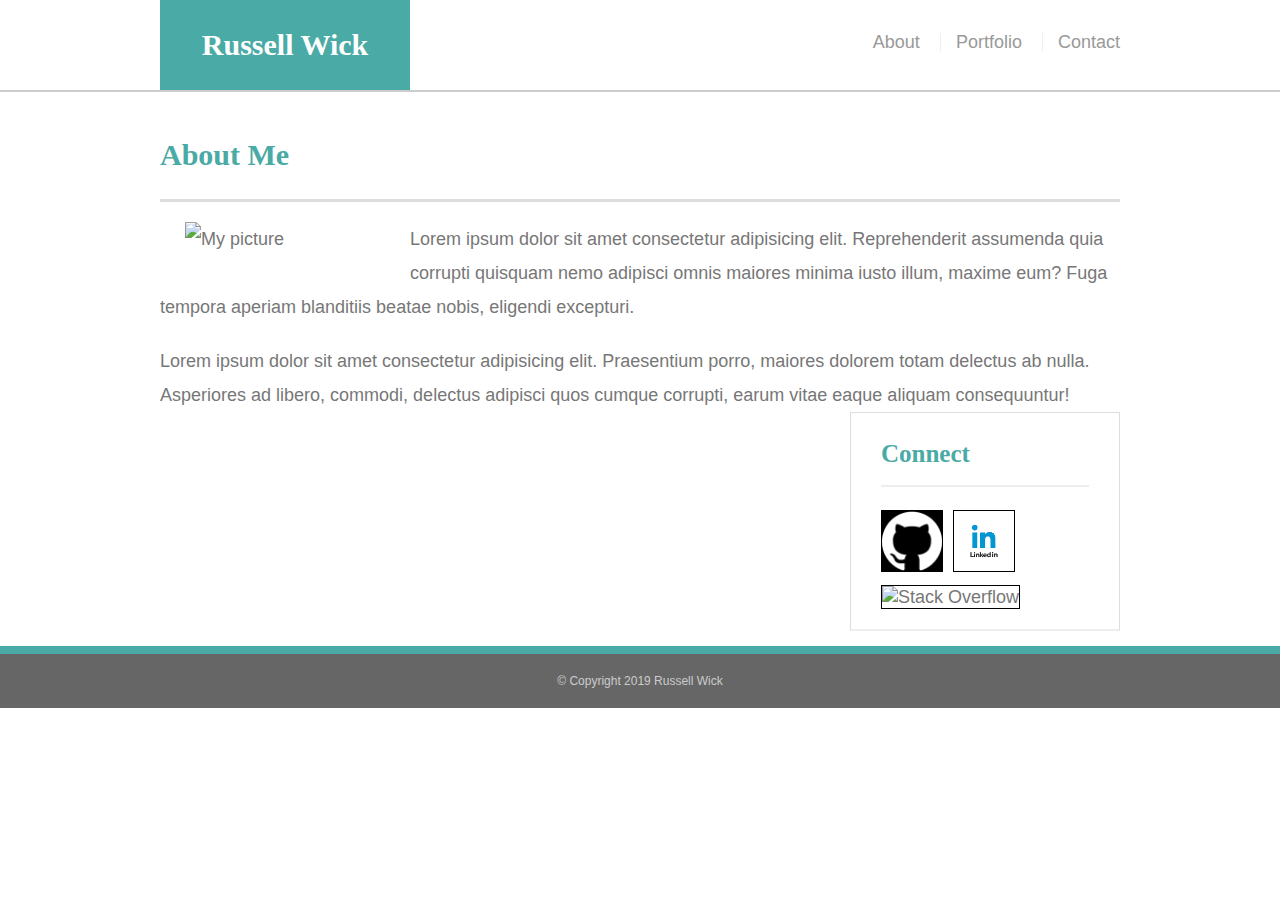
==== index.html @ 6bd9ef0c "copied folders" ====
<!-- done with video tutorial https://www.youtube.com/watch?v=qMbCiVYQLCU&feature=youtu.be -->
<!-- main porfolio page -->
<!DOCTYPE html>
<html lang="en">
<head>
    <meta charset="UTF-8">
    <meta name="viewport" content="width=device-width, initial-scale=1.0">
    <meta http-equiv="X-UA-Compatible" content="ie=edge">
    <title>About | Russell Wick</title>
    <link rel="stylesheet" type="text/css" href="assets/css/reset.css">
    <link rel="stylesheet" type="text/css" href="assets/css/style.css">
    
<!-- masthead and nav bar -->
</head>

<body>
    <header id="masthead">
    <div class="container">
        <a href="index.html" id="logo">Russell Wick</a>
        <nav>
            <!-- These are the nav links -->
            <a href="index.html">About</a>
            <a href="portfolio.html">Portfolio</a>
            <a href="contact.html">Contact</a>
        </nav>
    </div>
    </header>

<!-- my profile pic -->
    <div id="main-container" class="container">
    <section class="main-container">
        <h1>About Me</h1>

        <img src="assets/images/fullsizeoutput_505.jpeg" class="auth-image" alt="My picture">

        <p>Lorem ipsum dolor sit amet consectetur adipisicing elit. Reprehenderit assumenda quia corrupti quisquam nemo adipisci omnis maiores minima iusto illum, maxime eum? Fuga tempora aperiam blanditiis beatae nobis, eligendi excepturi.</p>

        <p>Lorem ipsum dolor sit amet consectetur adipisicing elit. Praesentium porro, maiores dolorem totam delectus ab nulla. Asperiores ad libero, commodi, delectus adipisci quos cumque corrupti, earum vitae eaque aliquam consequuntur!</p>

    </section>

<!-- social site links -->
    <section class="sidebar">
    <div id="connect">
        <h2>Connect</h2>

        <img src="assets/images/gitHub.png" class="social" alt="Github">
        <img src="assets/images/linkedIn.png" class="social" alt="LinkedIn">
        <img src="assets/images/stackOverflow.png" class="social" alt="Stack Overflow">
</div>
</section>
</div>

<!-- page footer -->
<footer>
<div class="container">
    &copy; Copyright 2019 Russell Wick
</div>
</footer>

</body>
</html>
---- assets/css/style.css ----
* {
    box-sizing: border-box;
}
#masthead {
    background: #ffffff;
    color: #ffffff;
    margin: 0 0 30px;
    border-bottom: 2px solid #cccccc;
    z-index: 99;
    overflow: auto;
    position: fixed;
    width: 100%;
}
#logo {
    width: 250px;
    height: 90px;
    background: #4aaaa5;
    color: #ffffff;
    font-weight: 700;
    font-size: 30px;
    text-decoration: none;
    float: left;
    font-family: Georgia, 'Times New Roman', Times, serif;
    text-align: center;
    line-height: 90px; 
}
body {
    background: url(../images/white-waves.png);
    color: #777777;
    font-size: 18px;
    line-height: 34px;
    font-family: Arial, Helvetica, sans-serif;  
}
.container {
    width: 100%;
    max-width: 960px;
    margin: 0 auto;
    clear: both;
}
h1, h2, h3, p {
    margin-bottom: 20px;
}
p:last-child {
    margin-bottom: 0;
}
h1, h2, h3 {
    font-family: Georgia, 'Times New Roman', Times, serif;
    font-weight: 700;
    color: #4aaaa5;
}
h1 {
    font-size: 30px;
    line-height: 49px;
    border-bottom: 3px solid #dddddd;
    padding-bottom: 20px;
}
h2, h3 {
    font-size: 25px;
}
nav {
    float: right;
    margin-top: 25px;
}
nav a {
    color: #999999;
    text-decoration: none;
    margin-left: 15px;
    display: inline-block;
    border-left: 1px solid #efefef;
    padding-left: 15px;
    line-height: 18px;
}
nav a:first-child {
    border-left: 0 none;
}
#main-container {
    padding-top: 130px;
}
.main-section {
    background: #ffffff;
    border: 1px solid #ddd;
    padding: 30px;
    margin: 0 0 40px 0;
    width: 100%;
    max-width: 650px;
    float: left;
}
.auth-image {
    width: 200px;
    height: auto;
    float: left;
    margin: 0 25px 25px;
}
.sidebar {
    background: #ffffff;
    border: 1px solid #dddddd;
    padding: 30px;
    width: 100%;
    max-width: 270px;
    float: right;
    
    margin-bottom: 20px;
}
h3, .sidebar, h2 {
    border-bottom: 2px solid #eee;
    padding-bottom: 20px;
    margin-bottom: 15px;
    line-height: 22px;
}
.social {
    border: black;
    border-style: solid;
    border-width: 1px;
    width: 62px;
    height: 62px;
    margin-top: 8px;
    margin-right: 5px;
}
.social:last-child{
    margin-right: 0;
}
.work {
 width: 274px;
 overflow: auto;
 position: relative;
 float: left;
 margin: 20px 0 25px;   
}
.work:nth-child(even) {
    margin-right: 40px;
}
.work img {
    width: 100%;
    border: 0 none;
    opacity: .9;
}
.work h3 {
    border-bottom: 0;
    background: #4aaaa5;
    color: #ffffff;
    text-align: center;
    position: absolute;
    bottom: 30px;
    padding: 15px;
    width: 100%;
    line-height: 30px;
    margin-bottom: 0;
    font-weight: 300;
    opacity: .8;
}
#contact-form ul {
    margin-bottom: 20px;
}
#contact-form li {
    margin-bottom: 10px;
}
label,
input[type=text],
input[type=email],
textarea {
    height: 35px;
    border: 1px solid #dddddd;
    padding: 0 10px;
    font-size: 14px;
}
textarea {
    height: 200px;
    width: 250px;
}
input[type=submit] {
    margin: 5px;
    background: #4aaaa5;
    color: #ffffff;
    border: 0 none;
    font-size: 18px;
    padding: 10px 30px;
    cursor:pointer;
}
footer {
    background: #666666;
    color: #ffffff;
    border-top: 8px solid #4aaaa5;
    color: #cccccc;
    padding: 10px 0;
    clear: both;
    font-size: 12px;
    text-align: center;
}
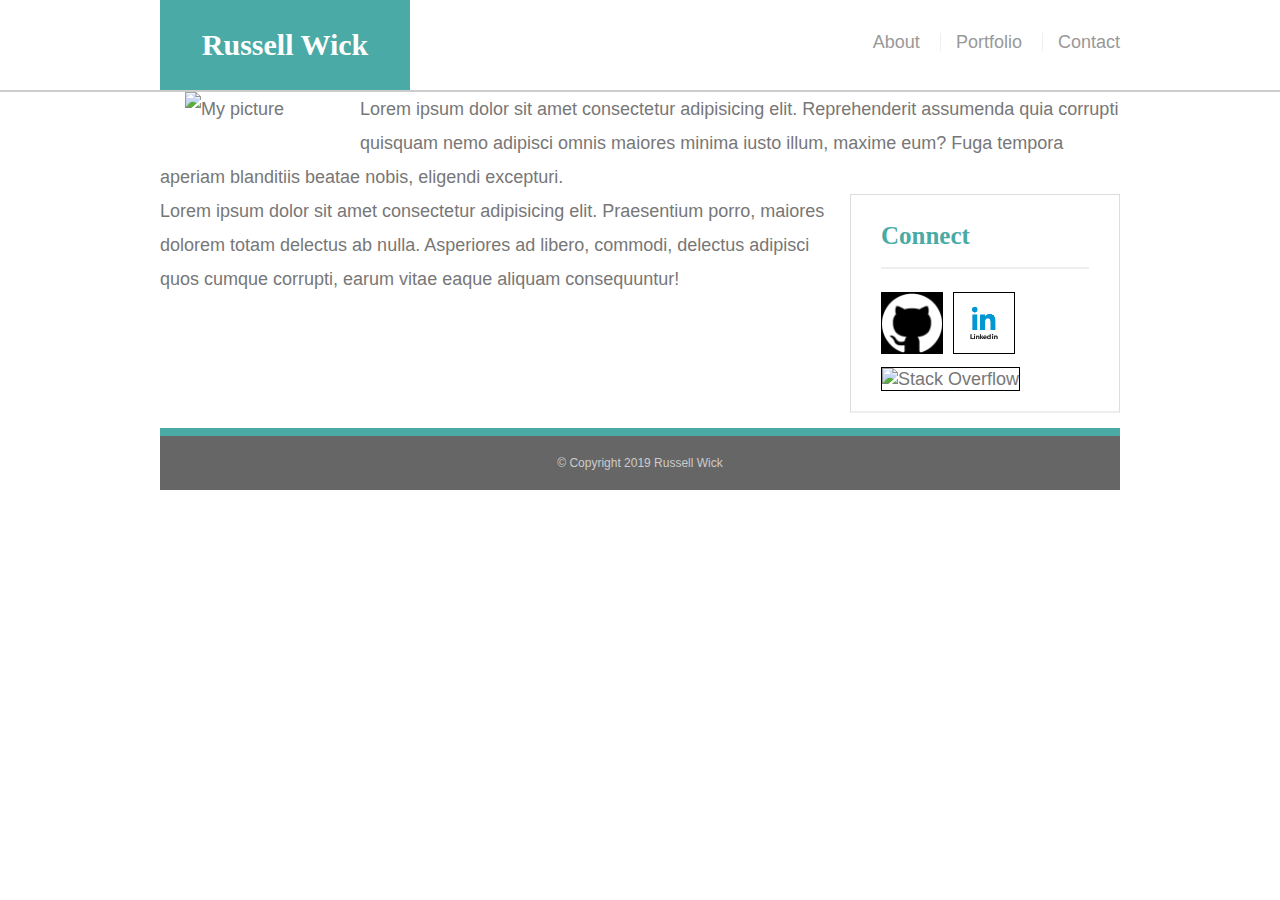
==== commit 0c827ac0: "tried to reformat" ====
--- a/index.html
+++ b/index.html
@@ -2,6 +2,7 @@
 <!-- main porfolio page -->
 <!DOCTYPE html>
 <html lang="en">
+
 <head>
     <meta charset="UTF-8">
     <meta name="viewport" content="width=device-width, initial-scale=1.0">
@@ -9,54 +10,85 @@
     <title>About | Russell Wick</title>
     <link rel="stylesheet" type="text/css" href="assets/css/reset.css">
     <link rel="stylesheet" type="text/css" href="assets/css/style.css">
-    
-<!-- masthead and nav bar -->
+
+    <!-- nav bar -->
 </head>
 
 <body>
-    <header id="masthead">
-    <div class="container">
-        <a href="index.html" id="logo">Russell Wick</a>
-        <nav>
-            <!-- These are the nav links -->
-            <a href="index.html">About</a>
-            <a href="portfolio.html">Portfolio</a>
-            <a href="contact.html">Contact</a>
-        </nav>
-    </div>
+    <header id="navbar">
+        <div class="container">
+            <div class="row">
+                <div class="col-lg-4">
+                    <a href="index.html" id="logo">Russell Wick</a>
+                </div>
+                <div class="col-lg-8">
+                    <nav>
+                        <a href="index.html">About</a>
+                        <a href="portfolio.html">Portfolio</a>
+                        <a href="contact.html">Contact</a>
+                    </nav>
+                </div>
+            </div>
+        </div>
     </header>
 
-<!-- my profile pic -->
-    <div id="main-container" class="container">
-    <section class="main-container">
-        <h1>About Me</h1>
+    <!-- about me -->
+    <div class="container">
+        
+        <div class="row">
+            
+            <div class="col-lg-12">
+            <h1>About Me</h1>
+            </div>
+            
+        </div>
+        <div class="row">
+            
+                <div class="col-lg-3">
+                    <!-- my profile pic -->
+                    <img src="assets/images/fullsizeoutput_505.jpeg" class="auth-image" alt="My picture">
+                </div>
+            
+            
+                <div class="col-lg-3">
+                    <p>Lorem ipsum dolor sit amet consectetur adipisicing elit. Reprehenderit assumenda quia corrupti
+                        quisquam nemo adipisci omnis maiores minima iusto illum, maxime eum? Fuga tempora aperiam
+                        blanditiis beatae nobis, eligendi excepturi.</p>
+                </div>
+            
+            
+                <div class="col-lg-3">
+                    <section class="sidebar">
+                        <div id="connect">
+                            <h2>Connect</h2>
 
-        <img src="assets/images/fullsizeoutput_505.jpeg" class="auth-image" alt="My picture">
+                            <img src="assets/images/gitHub.png" class="social" alt="Github">
+                            <img src="assets/images/linkedIn.png" class="social" alt="LinkedIn">
+                            <img src="assets/images/stackOverflow.png" class="social" alt="Stack Overflow">
+                        </div>
 
-        <p>Lorem ipsum dolor sit amet consectetur adipisicing elit. Reprehenderit assumenda quia corrupti quisquam nemo adipisci omnis maiores minima iusto illum, maxime eum? Fuga tempora aperiam blanditiis beatae nobis, eligendi excepturi.</p>
+                    </section>
+                </div>
+            
+            <div class="row">
+                <div class="col-lg-12">
+                <p>Lorem ipsum dolor sit amet consectetur adipisicing elit. Praesentium porro, maiores
+                    dolorem totam
+                    delectus ab nulla. Asperiores ad libero, commodi, delectus adipisci quos cumque corrupti, earum
+                    vitae
+                    eaque aliquam consequuntur!</p>
+                </div>
+            </div>
 
-        <p>Lorem ipsum dolor sit amet consectetur adipisicing elit. Praesentium porro, maiores dolorem totam delectus ab nulla. Asperiores ad libero, commodi, delectus adipisci quos cumque corrupti, earum vitae eaque aliquam consequuntur!</p>
+        </div>
 
-    </section>
-
-<!-- social site links -->
-    <section class="sidebar">
-    <div id="connect">
-        <h2>Connect</h2>
-
-        <img src="assets/images/gitHub.png" class="social" alt="Github">
-        <img src="assets/images/linkedIn.png" class="social" alt="LinkedIn">
-        <img src="assets/images/stackOverflow.png" class="social" alt="Stack Overflow">
-</div>
-</section>
-</div>
-
-<!-- page footer -->
-<footer>
-<div class="container">
-    &copy; Copyright 2019 Russell Wick
-</div>
-</footer>
+        <!-- page footer -->
+        <footer>
+            <div class="container">
+                &copy; Copyright 2019 Russell Wick
+            </div>
+        </footer>
 
 </body>
+
 </html>--- a/assets/css/style.css
+++ b/assets/css/style.css
@@ -1,7 +1,7 @@
 * {
     box-sizing: border-box;
 }
-#masthead {
+#navbar {
     background: #ffffff;
     color: #ffffff;
     margin: 0 0 30px;
@@ -73,9 +73,6 @@
 nav a:first-child {
     border-left: 0 none;
 }
-#main-container {
-    padding-top: 130px;
-}
 .main-section {
     background: #ffffff;
     border: 1px solid #ddd;
@@ -86,7 +83,7 @@
     float: left;
 }
 .auth-image {
-    width: 200px;
+    width: 150px;
     height: auto;
     float: left;
     margin: 0 25px 25px;
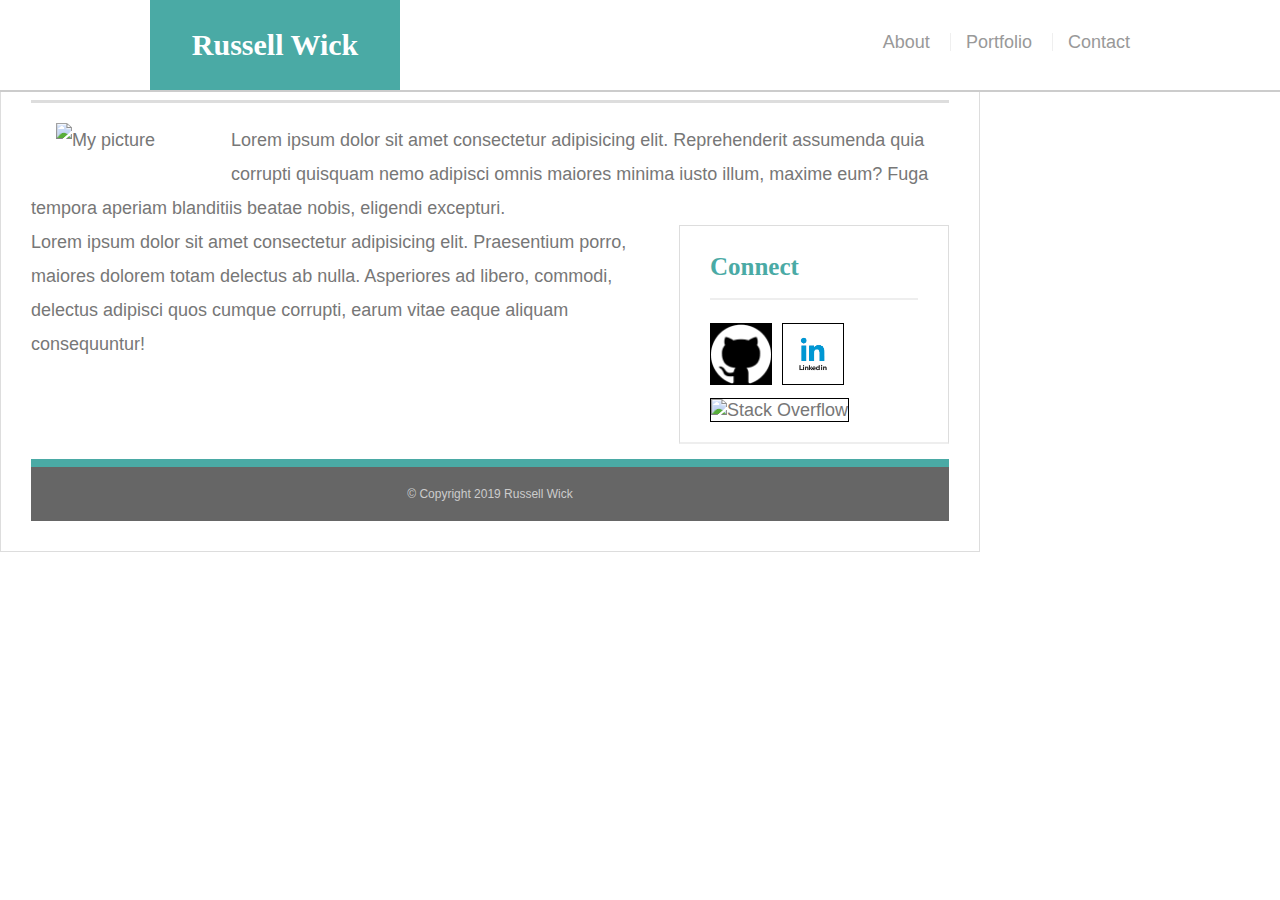
==== commit 7498b421: "change contact page" ====
--- a/index.html
+++ b/index.html
@@ -18,10 +18,10 @@
     <header id="navbar">
         <div class="container">
             <div class="row">
-                <div class="col-lg-4">
+                <div class="col-lg">
                     <a href="index.html" id="logo">Russell Wick</a>
                 </div>
-                <div class="col-lg-8">
+                <div class="col-lg">
                     <nav>
                         <a href="index.html">About</a>
                         <a href="portfolio.html">Portfolio</a>
@@ -33,31 +33,32 @@
     </header>
 
     <!-- about me -->
-    <div class="container">
-        
-        <div class="row">
-            
-            <div class="col-lg-12">
-            <h1>About Me</h1>
+    <div class="main-section">
+        <div class="container">
+
+            <div class="row">
+
+                <div class="col-lg">
+                    <h1>About Me</h1>
+                </div>
+
             </div>
-            
-        </div>
-        <div class="row">
-            
-                <div class="col-lg-3">
+            <div class="row">
+
+                <div class="col-lg">
                     <!-- my profile pic -->
                     <img src="assets/images/fullsizeoutput_505.jpeg" class="auth-image" alt="My picture">
                 </div>
-            
-            
-                <div class="col-lg-3">
+
+
+                <div class="col-lg">
                     <p>Lorem ipsum dolor sit amet consectetur adipisicing elit. Reprehenderit assumenda quia corrupti
                         quisquam nemo adipisci omnis maiores minima iusto illum, maxime eum? Fuga tempora aperiam
                         blanditiis beatae nobis, eligendi excepturi.</p>
                 </div>
-            
-            
-                <div class="col-lg-3">
+
+
+                <div class="col-lg">
                     <section class="sidebar">
                         <div id="connect">
                             <h2>Connect</h2>
@@ -69,15 +70,18 @@
 
                     </section>
                 </div>
-            
-            <div class="row">
-                <div class="col-lg-12">
-                <p>Lorem ipsum dolor sit amet consectetur adipisicing elit. Praesentium porro, maiores
-                    dolorem totam
-                    delectus ab nulla. Asperiores ad libero, commodi, delectus adipisci quos cumque corrupti, earum
-                    vitae
-                    eaque aliquam consequuntur!</p>
+
+                <div class="row">
+                    <div class="col-lg">
+                        <p>Lorem ipsum dolor sit amet consectetur adipisicing elit. Praesentium porro, maiores
+                            dolorem totam
+                            delectus ab nulla. Asperiores ad libero, commodi, delectus adipisci quos cumque corrupti,
+                            earum
+                            vitae
+                            eaque aliquam consequuntur!</p>
+                    </div>
                 </div>
+
             </div>
 
         </div>
--- a/assets/css/style.css
+++ b/assets/css/style.css
@@ -33,9 +33,10 @@
 }
 .container {
     width: 100%;
-    max-width: 960px;
+    max-width: 980px;
     margin: 0 auto;
     clear: both;
+    float: center;
 }
 h1, h2, h3, p {
     margin-bottom: 20px;
@@ -79,8 +80,8 @@
     padding: 30px;
     margin: 0 0 40px 0;
     width: 100%;
-    max-width: 650px;
-    float: left;
+    max-width: 980px;
+    float: center;
 }
 .auth-image {
     width: 150px;
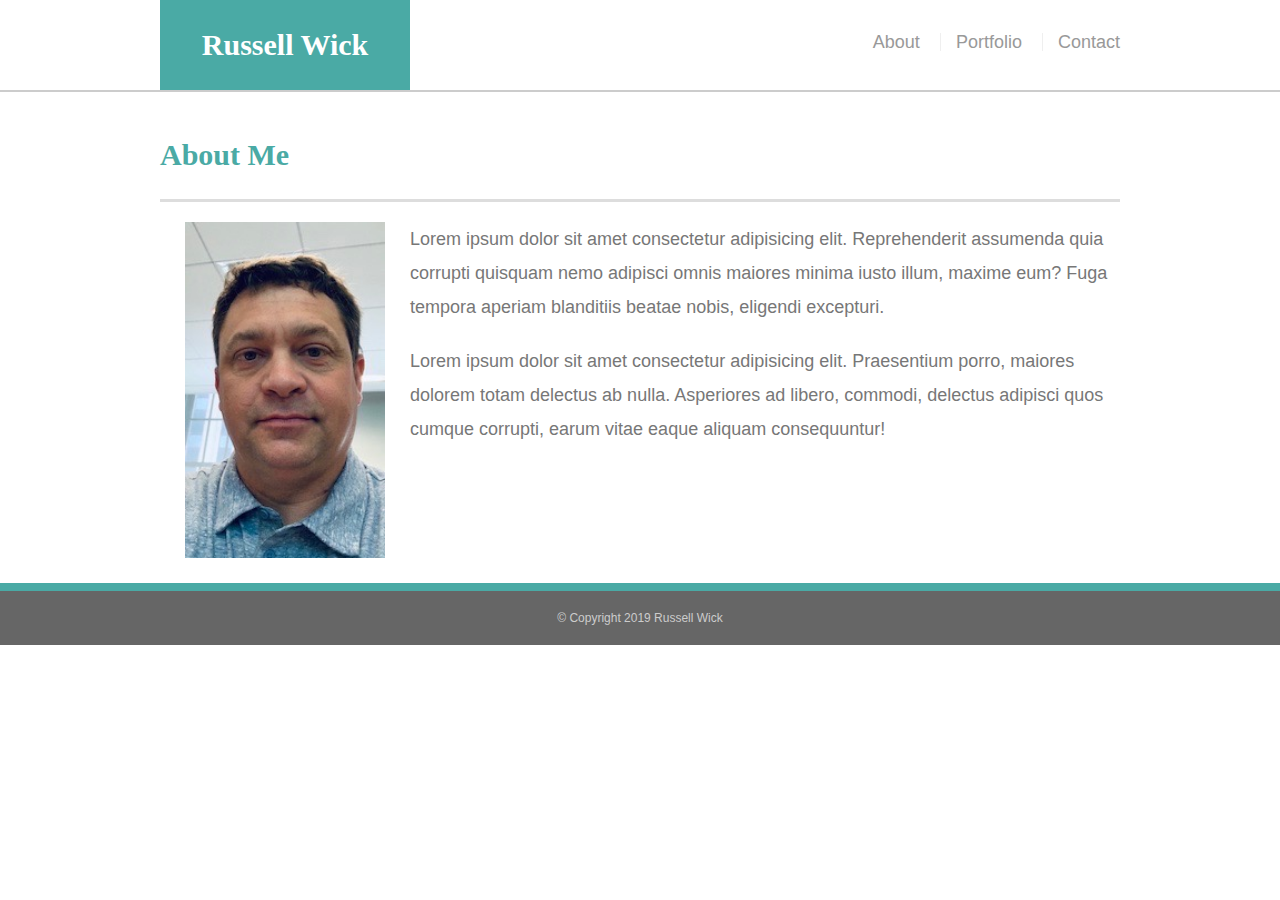
==== commit 139853fa: "reverse changes" ====
--- a/index.html
+++ b/index.html
@@ -1,8 +1,5 @@
-<!-- done with video tutorial https://www.youtube.com/watch?v=qMbCiVYQLCU&feature=youtu.be -->
-<!-- main porfolio page -->
 <!DOCTYPE html>
 <html lang="en">
-
 <head>
     <meta charset="UTF-8">
     <meta name="viewport" content="width=device-width, initial-scale=1.0">
@@ -10,89 +7,45 @@
     <title>About | Russell Wick</title>
     <link rel="stylesheet" type="text/css" href="assets/css/reset.css">
     <link rel="stylesheet" type="text/css" href="assets/css/style.css">
-
-    <!-- nav bar -->
+    
+<!-- masthead and nav bar -->
 </head>
 
 <body>
-    <header id="navbar">
-        <div class="container">
-            <div class="row">
-                <div class="col-lg">
-                    <a href="index.html" id="logo">Russell Wick</a>
-                </div>
-                <div class="col-lg">
-                    <nav>
-                        <a href="index.html">About</a>
-                        <a href="portfolio.html">Portfolio</a>
-                        <a href="contact.html">Contact</a>
-                    </nav>
-                </div>
-            </div>
-        </div>
+    <header id="masthead">
+    <div class="container">
+        <a href="index.html" id="logo">Russell Wick</a>
+        <nav>
+            <!-- These are the nav links -->
+            <a href="index.html">About</a>
+            <a href="portfolio.html">Portfolio</a>
+            <a href="contact.html">Contact</a>
+        </nav>
+    </div>
     </header>
 
-    <!-- about me -->
-    <div class="main-section">
-        <div class="container">
+<!-- my profile pic -->
+    <div id="main-container" class="container">
+    <section class="main-container">
+        <h1>About Me</h1>
 
-            <div class="row">
+        <img src="/assets/images/fullsizeoutput_505 copy.jpeg" class="auth-image" alt="My picture">
 
-                <div class="col-lg">
-                    <h1>About Me</h1>
-                </div>
+        <p>Lorem ipsum dolor sit amet consectetur adipisicing elit. Reprehenderit assumenda quia corrupti quisquam nemo adipisci omnis maiores minima iusto illum, maxime eum? Fuga tempora aperiam blanditiis beatae nobis, eligendi excepturi.</p>
 
-            </div>
-            <div class="row">
+        <p>Lorem ipsum dolor sit amet consectetur adipisicing elit. Praesentium porro, maiores dolorem totam delectus ab nulla. Asperiores ad libero, commodi, delectus adipisci quos cumque corrupti, earum vitae eaque aliquam consequuntur!</p>
 
-                <div class="col-lg">
-                    <!-- my profile pic -->
-                    <img src="assets/images/fullsizeoutput_505.jpeg" class="auth-image" alt="My picture">
-                </div>
+    </section>
 
 
-                <div class="col-lg">
-                    <p>Lorem ipsum dolor sit amet consectetur adipisicing elit. Reprehenderit assumenda quia corrupti
-                        quisquam nemo adipisci omnis maiores minima iusto illum, maxime eum? Fuga tempora aperiam
-                        blanditiis beatae nobis, eligendi excepturi.</p>
-                </div>
+</div>
 
-
-                <div class="col-lg">
-                    <section class="sidebar">
-                        <div id="connect">
-                            <h2>Connect</h2>
-
-                            <img src="assets/images/gitHub.png" class="social" alt="Github">
-                            <img src="assets/images/linkedIn.png" class="social" alt="LinkedIn">
-                            <img src="assets/images/stackOverflow.png" class="social" alt="Stack Overflow">
-                        </div>
-
-                    </section>
-                </div>
-
-                <div class="row">
-                    <div class="col-lg">
-                        <p>Lorem ipsum dolor sit amet consectetur adipisicing elit. Praesentium porro, maiores
-                            dolorem totam
-                            delectus ab nulla. Asperiores ad libero, commodi, delectus adipisci quos cumque corrupti,
-                            earum
-                            vitae
-                            eaque aliquam consequuntur!</p>
-                    </div>
-                </div>
-
-            </div>
-
-        </div>
-
-        <!-- page footer -->
-        <footer>
-            <div class="container">
-                &copy; Copyright 2019 Russell Wick
-            </div>
-        </footer>
+<!-- page footer -->
+<footer>
+<div class="container">
+    &copy; Copyright 2019 Russell Wick
+</div>
+</footer>
 
 </body>
-
 </html>--- a/assets/css/style.css
+++ b/assets/css/style.css
@@ -1,7 +1,7 @@
 * {
     box-sizing: border-box;
 }
-#navbar {
+#masthead {
     background: #ffffff;
     color: #ffffff;
     margin: 0 0 30px;
@@ -33,10 +33,9 @@
 }
 .container {
     width: 100%;
-    max-width: 980px;
+    max-width: 960px;
     margin: 0 auto;
     clear: both;
-    float: center;
 }
 h1, h2, h3, p {
     margin-bottom: 20px;
@@ -74,17 +73,20 @@
 nav a:first-child {
     border-left: 0 none;
 }
+#main-container {
+    padding-top: 130px;
+}
 .main-section {
     background: #ffffff;
     border: 1px solid #ddd;
     padding: 30px;
     margin: 0 0 40px 0;
     width: 100%;
-    max-width: 980px;
-    float: center;
+    max-width: 650px;
+    float: left;
 }
 .auth-image {
-    width: 150px;
+    width: 200px;
     height: auto;
     float: left;
     margin: 0 25px 25px;
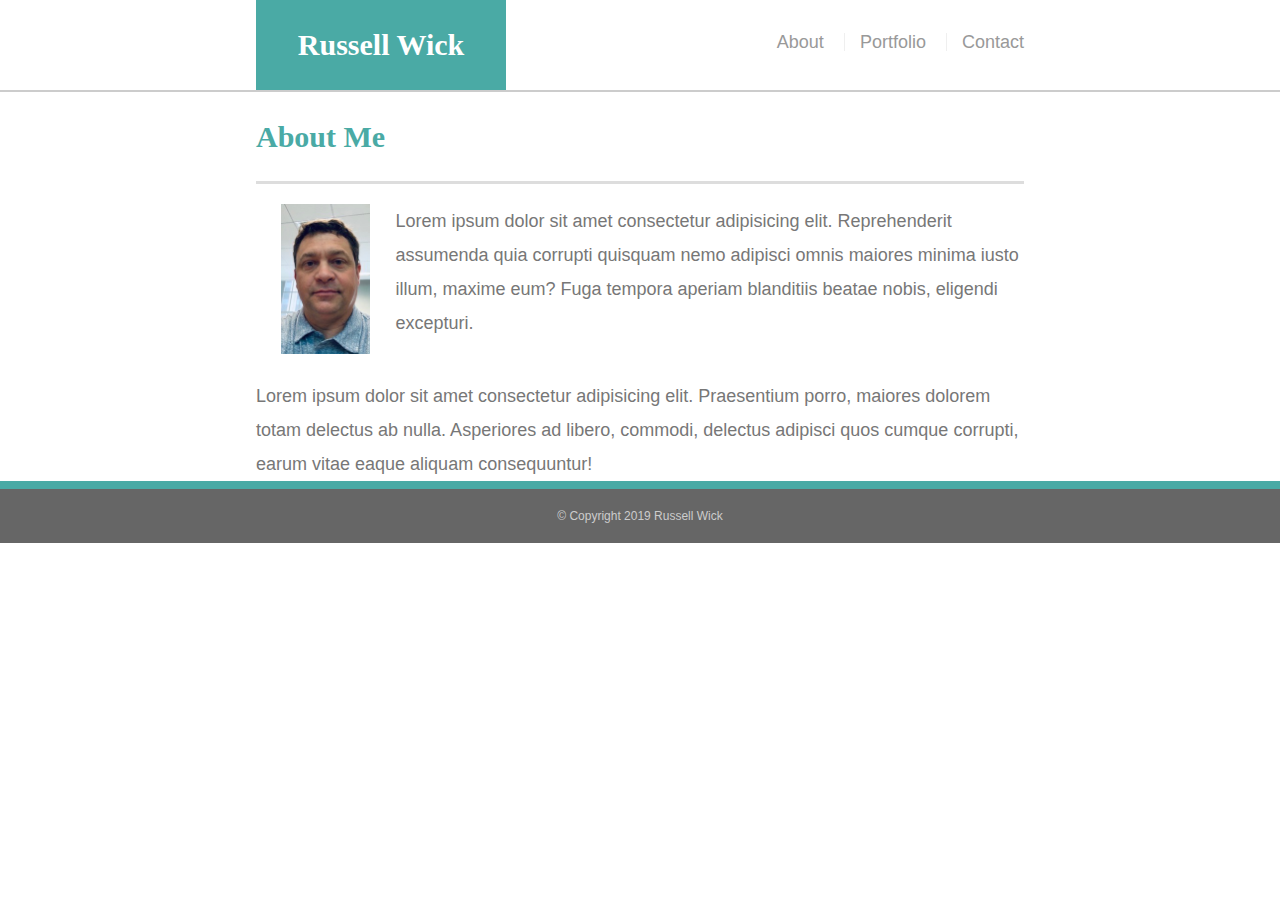
==== commit 7bba5fe3: "format adj" ====
--- a/index.html
+++ b/index.html
@@ -1,5 +1,6 @@
 <!DOCTYPE html>
 <html lang="en">
+
 <head>
     <meta charset="UTF-8">
     <meta name="viewport" content="width=device-width, initial-scale=1.0">
@@ -7,45 +8,56 @@
     <title>About | Russell Wick</title>
     <link rel="stylesheet" type="text/css" href="assets/css/reset.css">
     <link rel="stylesheet" type="text/css" href="assets/css/style.css">
-    
-<!-- masthead and nav bar -->
+
+    <!-- masthead and nav bar -->
 </head>
 
 <body>
     <header id="masthead">
-    <div class="container">
-        <a href="index.html" id="logo">Russell Wick</a>
-        <nav>
-            <!-- These are the nav links -->
-            <a href="index.html">About</a>
-            <a href="portfolio.html">Portfolio</a>
-            <a href="contact.html">Contact</a>
-        </nav>
-    </div>
+        <div class="container">
+            <a href="index.html" id="logo">Russell Wick</a>
+            <nav>
+                <!-- These are the nav links -->
+                <a href="index.html">About</a>
+                <a href="portfolio.html">Portfolio</a>
+                <a href="contact.html">Contact</a>
+            </nav>
+        </div>
     </header>
 
-<!-- my profile pic -->
+    <!-- my profile pic -->
     <div id="main-container" class="container">
-    <section class="main-container">
-        <h1>About Me</h1>
+        <section class="main-container">
+            <h1>About Me</h1>
 
-        <img src="/assets/images/fullsizeoutput_505 copy.jpeg" class="auth-image" alt="My picture">
+            <img src="assets/images/fullsizeoutput_505 copy.jpeg" class="auth-image" alt="My picture">
 
-        <p>Lorem ipsum dolor sit amet consectetur adipisicing elit. Reprehenderit assumenda quia corrupti quisquam nemo adipisci omnis maiores minima iusto illum, maxime eum? Fuga tempora aperiam blanditiis beatae nobis, eligendi excepturi.</p>
-
-        <p>Lorem ipsum dolor sit amet consectetur adipisicing elit. Praesentium porro, maiores dolorem totam delectus ab nulla. Asperiores ad libero, commodi, delectus adipisci quos cumque corrupti, earum vitae eaque aliquam consequuntur!</p>
-
-    </section>
+            <sidebar>
+            <p>Lorem ipsum dolor sit amet consectetur adipisicing elit. Reprehenderit assumenda quia corrupti quisquam
+                nemo adipisci omnis maiores minima iusto illum, maxime eum? Fuga tempora aperiam blanditiis beatae
+                nobis, eligendi excepturi.</p>
+            </sidebar>
+            
+            </section>
+        
+            
 
 
-</div>
+    </div>
+    <div class="container">
+        <p>Lorem ipsum dolor sit amet consectetur adipisicing elit. Praesentium porro, maiores dolorem totam
+            delectus ab nulla. Asperiores ad libero, commodi, delectus adipisci quos cumque corrupti, earum vitae
+            eaque aliquam consequuntur!</p>
 
-<!-- page footer -->
-<footer>
-<div class="container">
-    &copy; Copyright 2019 Russell Wick
-</div>
-</footer>
+    </div>
+
+    <!-- page footer -->
+    <footer>
+        <div class="container">
+            &copy; Copyright 2019 Russell Wick
+        </div>
+    </footer>
 
 </body>
+
 </html>--- a/assets/css/style.css
+++ b/assets/css/style.css
@@ -1,15 +1,20 @@
 * {
     box-sizing: border-box;
 }
+form {
+    width: 60%;
+    float: left;
+}
 #masthead {
     background: #ffffff;
     color: #ffffff;
-    margin: 0 0 30px;
+    /* margin: 0 0 30px; */
     border-bottom: 2px solid #cccccc;
     z-index: 99;
     overflow: auto;
-    position: fixed;
-    width: 100%;
+    /* position: fixed; */
+    width: 100%;
+    float: center;
 }
 #logo {
     width: 250px;
@@ -32,8 +37,9 @@
     font-family: Arial, Helvetica, sans-serif;  
 }
 .container {
-    width: 100%;
-    max-width: 960px;
+    float:center;
+    width: 100%;
+    max-width: 768px;
     margin: 0 auto;
     clear: both;
 }
@@ -74,7 +80,7 @@
     border-left: 0 none;
 }
 #main-container {
-    padding-top: 130px;
+    padding-top: 20px;
 }
 .main-section {
     background: #ffffff;
@@ -86,8 +92,8 @@
     float: left;
 }
 .auth-image {
-    width: 200px;
-    height: auto;
+    width: auto;
+    height: 150px;
     float: left;
     margin: 0 25px 25px;
 }
@@ -95,8 +101,8 @@
     background: #ffffff;
     border: 1px solid #dddddd;
     padding: 30px;
-    width: 100%;
-    max-width: 270px;
+    width: 50%;
+    max-width: 300px;
     float: right;
     
     margin-bottom: 20px;
@@ -130,7 +136,7 @@
     margin-right: 40px;
 }
 .work img {
-    width: 100%;
+    width: 200px;
     border: 0 none;
     opacity: .9;
 }
@@ -185,4 +191,68 @@
     clear: both;
     font-size: 12px;
     text-align: center;
+}
+@media screen and (max-width: 959px)
+{
+    #masthead{
+        width: 100%;
+        margin: 0 20px 10px 20px;
+    }
+    .container{
+        width:100%;
+    }
+    .main-container{
+        width: 100%;
+    }
+    #logo {
+        width: 30%;
+        font-size: 30px;
+    }
+}
+@media screen and (max-width: 768px)
+{
+    #masthead{
+        width: 100%;
+        margin: 0 10px 10px 10px;
+    }
+    .container{
+        width:100%;
+        margin-left: 10px;
+    }
+    .main-container{
+        width: 100%;
+        margin-left: 10px;
+        margin-right: 10px;
+    }
+    #connect{
+        width: 30%;
+    }
+    #logo{
+        width: 30%;
+        font-size: 28px;
+    }
+}
+@media screen and (max-width: 640px)
+{
+    #masthead{
+        width: 100%;
+        margin: 0 5px 10px 5px;
+    }
+    .container{
+        width:100%;
+        margin-left: 10px;
+        margin-right: 10px;
+    }
+    .main-container{
+        width: 100%;
+        margin-left: 10px;
+        margin-right: 10px;
+    }
+    #connect{
+        width: 100%;
+    }
+    #logo{
+        width: 30%;
+        font-size: 20px;
+    }
 }